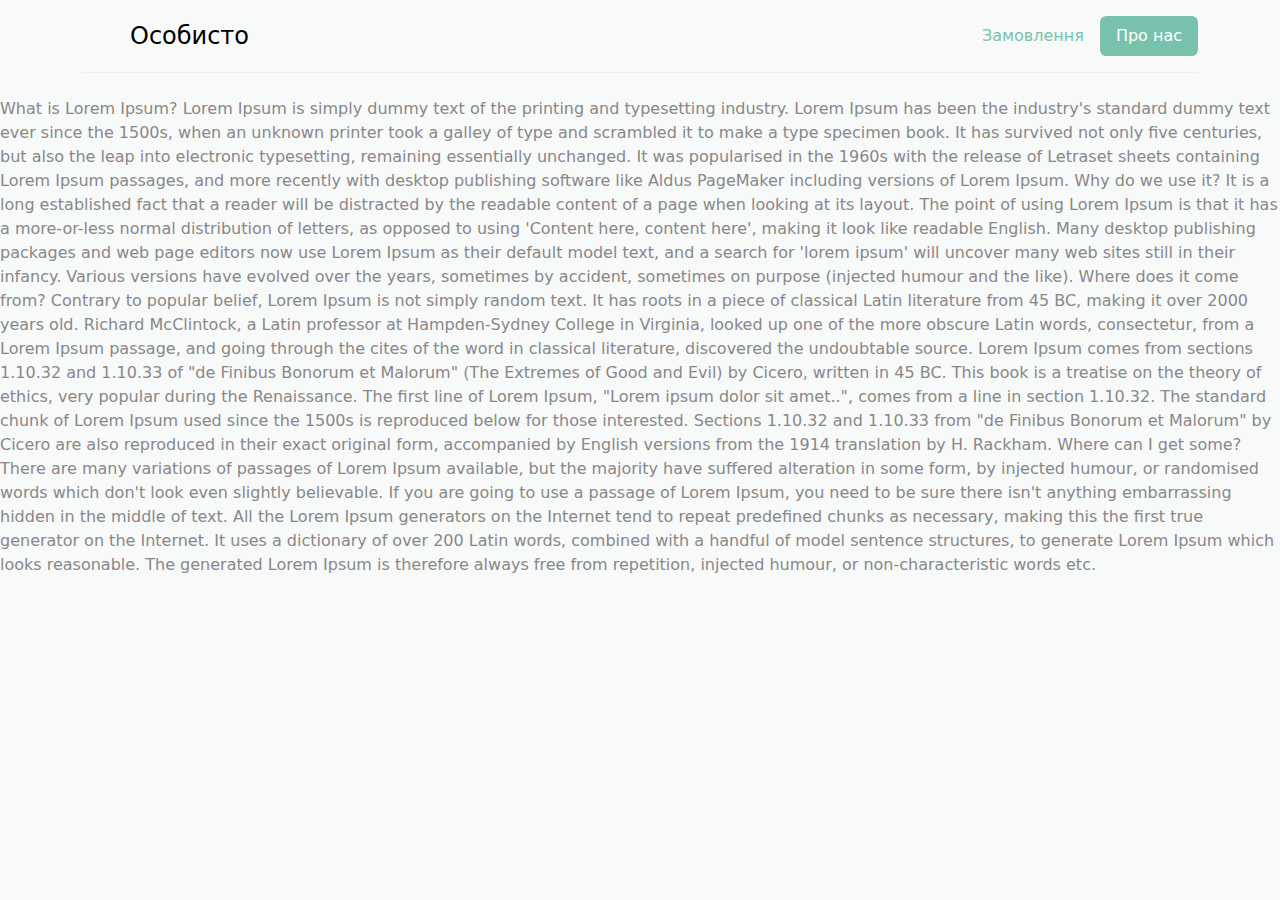
==== info.html @ 33e8b31c "Add files via upload" ====
<!DOCTYPE html>
<html lang="en">

<head>
	<meta charset="UTF-8">
	<meta name="viewport" content="width=device-width, initial-scale=1.0, shrink-to-fit=no">
	<title>Особисто</title>
	<link rel="stylesheet" href="css/bootstrap.css">
	<link rel="stylesheet" href="css/main.css">

</head>
<body>
    <div class="container">
		<header class="d-flex flex-wrap justify-content-center py-3 mb-4 border-bottom">
		  <a href="/" class="d-flex align-items-center mb-3 mb-md-0 me-md-auto link-body-emphasis text-decoration-none">
			<svg class="bi me-2" width="40" height="32"><use xlink:href="#bootstrap"></use></svg>
			<span class="fs-4">Особисто</span>
		  </a>
	
		  <ul class="nav nav-pills">
			<li class="nav-item"><a href="index.html" class="nav-link">Замовлення</a></li>
			<li class="nav-item"><a href="#" class="nav-link active" aria-current="page">Про нас</a></li>
		  </ul>
		</header>
	  </div>
      
What is Lorem Ipsum?

Lorem Ipsum is simply dummy text of the printing and typesetting industry. Lorem Ipsum has been the industry's standard dummy text ever since the 1500s, when an unknown printer took a galley of type and scrambled it to make a type specimen book. It has survived not only five centuries, but also the leap into electronic typesetting, remaining essentially unchanged. It was popularised in the 1960s with the release of Letraset sheets containing Lorem Ipsum passages, and more recently with desktop publishing software like Aldus PageMaker including versions of Lorem Ipsum.
Why do we use it?

It is a long established fact that a reader will be distracted by the readable content of a page when looking at its layout. The point of using Lorem Ipsum is that it has a more-or-less normal distribution of letters, as opposed to using 'Content here, content here', making it look like readable English. Many desktop publishing packages and web page editors now use Lorem Ipsum as their default model text, and a search for 'lorem ipsum' will uncover many web sites still in their infancy. Various versions have evolved over the years, sometimes by accident, sometimes on purpose (injected humour and the like).

Where does it come from?

Contrary to popular belief, Lorem Ipsum is not simply random text. It has roots in a piece of classical Latin literature from 45 BC, making it over 2000 years old. Richard McClintock, a Latin professor at Hampden-Sydney College in Virginia, looked up one of the more obscure Latin words, consectetur, from a Lorem Ipsum passage, and going through the cites of the word in classical literature, discovered the undoubtable source. Lorem Ipsum comes from sections 1.10.32 and 1.10.33 of "de Finibus Bonorum et Malorum" (The Extremes of Good and Evil) by Cicero, written in 45 BC. This book is a treatise on the theory of ethics, very popular during the Renaissance. The first line of Lorem Ipsum, "Lorem ipsum dolor sit amet..", comes from a line in section 1.10.32.

The standard chunk of Lorem Ipsum used since the 1500s is reproduced below for those interested. Sections 1.10.32 and 1.10.33 from "de Finibus Bonorum et Malorum" by Cicero are also reproduced in their exact original form, accompanied by English versions from the 1914 translation by H. Rackham.
Where can I get some?

There are many variations of passages of Lorem Ipsum available, but the majority have suffered alteration in some form, by injected humour, or randomised words which don't look even slightly believable. If you are going to use a passage of Lorem Ipsum, you need to be sure there isn't anything embarrassing hidden in the middle of text. All the Lorem Ipsum generators on the Internet tend to repeat predefined chunks as necessary, making this the first true generator on the Internet. It uses a dictionary of over 200 Latin words, combined with a handful of model sentence structures, to generate Lorem Ipsum which looks reasonable. The generated Lorem Ipsum is therefore always free from repetition, injected humour, or non-characteristic words etc.
</body>
</html>
---- css/main.css ----
body, html {
	background-color: #F8F9F9;
	height: 100%;
}

h3, h4 {
	font-family: 'Merriweather', serif;

}

.header {
	padding-top: 50px;
	padding-bottom: 50px;
}

.product-img {
	width: 265px;
	height: auto;
	margin-left: auto;
	margin-right: auto;
}

.item-title {
    font-size: 1.5rem;
    font-weight: 500;
	font-family: 'Merriweather', serif;
	height: 70px;
}

.details-wrapper {
	display: flex;
	justify-content: space-between;
	align-items: center;
	margin-bottom: 25px;
	width: 80%;
	margin-left: auto;
	margin-right: auto;
}

.items {
	font-family: 'Merriweather', serif;
	background: #f2ede7;
	border-radius: 8px;
	width: 120px;
	display: flex;
	font-size: 18px;
	height: 30px;
	overflow: hidden;
}

.items__control {
	width: 40px;
	cursor: pointer;
	transition: 0.2s ease-in;
	text-align: center;
}

.items__control:hover {
    background: #eb5a1e;
    color: #FFF;
}

.items__current {
	width: 40px;
}

/* items--small */
.items.items--small {
	width: 90px;
	font-size: 16px;
	height: 26px;
	text-align: center;
}

.items.items--small .items__control {
	width: 30px;
}

.items.items--small .items__current {
	width: 30px;
}

.price {
	text-align: left;
}

.price__weight {
	color: #6c757d!important;
	font-size: 80%;
	line-height: 1;
}

.price__currency {
	font-size: 1.5rem;
	font-weight: 600;
	line-height: 1;
}

.btn-outline-warning {
    color: #eb5a1e;
    border-color: #eb5a1e;
}

.btn-outline-warning:hover {
    color: #FFF;
    background-color: #eb5a1e;
    border-color: #eb5a1e;
}

.cart-item {

}

.cart-item__top {
	display: flex;
	align-items: flex-start;
	padding-bottom: 15px;
	border-bottom: 1px solid #dee2e6;
	margin-bottom: 15px;
}

.cart-item__img  {

}

.cart-item__img img {
	max-width: 100px;
	height: auto;
}

.cart-item__desc {
	padding-top: 15px;
	padding-left: 15px;
}

.cart-item__title {
	font-family: 'Merriweather', serif;
	font-size: 16px;
    line-height: 1.2;
	font-weight: 600;
	margin-bottom: 5px;
}

.cart-item__weight {
    color: #6c757d!important;
    font-size: 80%;
    line-height: 1;
    margin-bottom: 15px;
}

.cart-item__details {
	display: flex;
	justify-content: flex-start;
	align-items: center;
}

.cart-item__details .price__currency {
	font-size: 18px;
	margin-left: 15px;
}

.cart-total {
	font-size: 18px;
	font-weight: 500;
}

.delivery-cost {

}

.free {
	color: #0EA107;
}

.total-price {
	color: #EB5A1E;
}

.rouble {
	color: #EB5A1E;
}

.none {
	display: none;
}
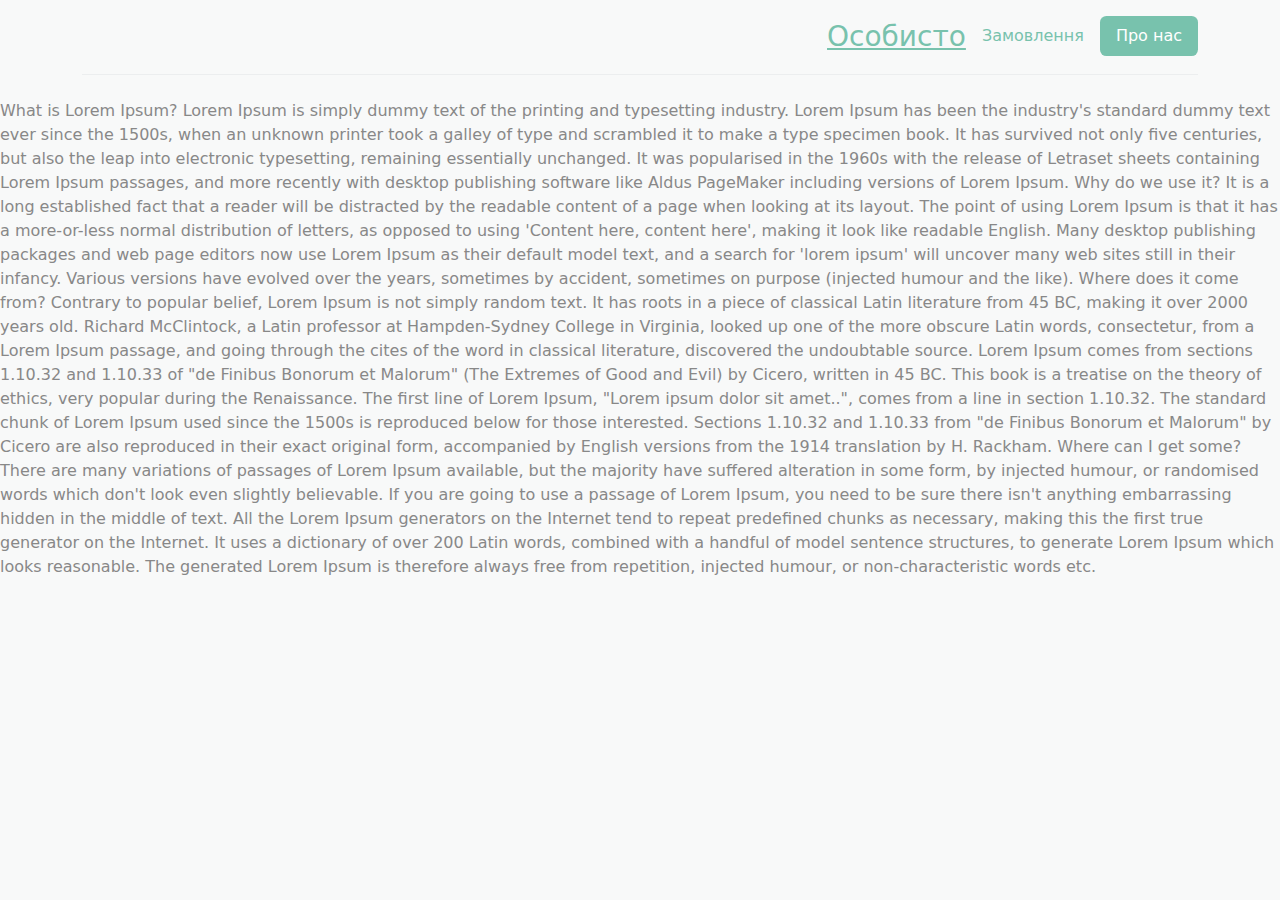
==== commit 187797d0: "Add files via upload" ====
--- a/info.html
+++ b/info.html
@@ -12,9 +12,9 @@
 <body>
     <div class="container">
 		<header class="d-flex flex-wrap justify-content-center py-3 mb-4 border-bottom">
-		  <a href="/" class="d-flex align-items-center mb-3 mb-md-0 me-md-auto link-body-emphasis text-decoration-none">
+		  <a class="d-flex mb-3 mb-md-0 me-md-auto link-body-emphasis text-decoration-none">
 			<svg class="bi me-2" width="40" height="32"><use xlink:href="#bootstrap"></use></svg>
-			<span class="fs-4">Особисто</span>
+			<a class="fs-3">Особисто</a>
 		  </a>
 	
 		  <ul class="nav nav-pills">
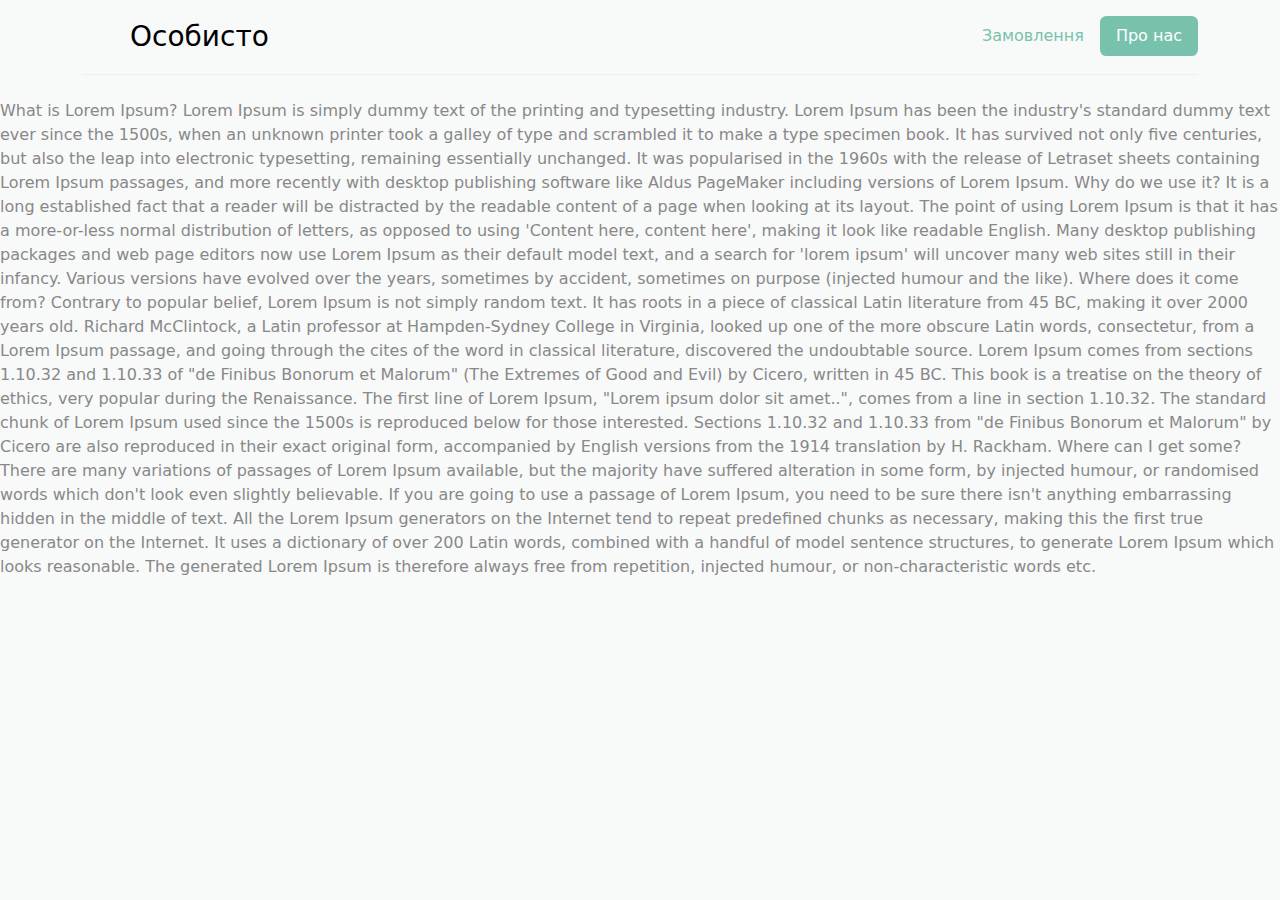
==== commit ba0cddb0: "Add files via upload" ====
--- a/info.html
+++ b/info.html
@@ -10,19 +10,20 @@
 
 </head>
 <body>
-    <div class="container">
+	<div class="container">
 		<header class="d-flex flex-wrap justify-content-center py-3 mb-4 border-bottom">
-		  <a class="d-flex mb-3 mb-md-0 me-md-auto link-body-emphasis text-decoration-none">
+		  <a class="d-flex align-items-center mb-3 mb-md-0 me-md-auto link-body-emphasis text-decoration-none">
 			<svg class="bi me-2" width="40" height="32"><use xlink:href="#bootstrap"></use></svg>
-			<a class="fs-3">Особисто</a>
+			<span class="fs-3 navbar-brand">Особисто</span>
 		  </a>
 	
 		  <ul class="nav nav-pills">
 			<li class="nav-item"><a href="index.html" class="nav-link">Замовлення</a></li>
-			<li class="nav-item"><a href="#" class="nav-link active" aria-current="page">Про нас</a></li>
+			<li class="nav-item"><a href="" class="nav-link active" aria-current="page">Про нас</a></li>
 		  </ul>
 		</header>
 	  </div>
+
       
 What is Lorem Ipsum?
 
--- a/css/main.css
+++ b/css/main.css
@@ -16,8 +16,8 @@
 .product-img {
 	width: 265px;
 	height: auto;
-	margin-left: auto;
-	margin-right: auto;
+	display: block;
+	margin: 0 auto;
 }
 
 .item-title {
@@ -183,3 +183,98 @@
 .none {
 	display: none;
 }
+
+#order-form .form-group {
+    margin-bottom: 12px; 
+}
+
+.modal {
+    display: none; 
+    position: fixed;
+    z-index: 1000;
+    left: 0;
+    top: 0;
+    width: 100%;
+    height: 100%;
+    overflow: auto;
+    background-color: rgba(0, 0, 0, 0.5); 
+}
+
+.modal-content {
+    background-color: #fff;
+    margin: 10% auto;
+    padding: 20px;
+    border-radius: 8px;
+    width: 80%;
+    max-width: 500px;
+    box-shadow: 0 4px 8px rgba(0, 0, 0, 0.2);
+}
+
+.close {
+    color: #aaa;
+    float: right;
+    font-size: 28px;
+    font-weight: bold;
+    cursor: pointer;
+	margin-top: -20px;
+}
+
+.close:hover,
+.close:focus {
+    color: black;
+    text-decoration: none;
+    cursor: pointer;
+}
+
+.modal h2 {
+    margin-top: 0;
+    font-size: 24px;
+}
+
+.card.mb-4 {
+    position: sticky;
+    top: 10px;
+    z-index: 1000; 
+}
+
+
+.cart-item {
+    position: relative; /* Это нужно для позиционирования крестика внутри каждого товара */
+}
+
+.cart-item .remove-item {
+    position: absolute; /* Абсолютное позиционирование внутри каждого товара */
+    top: 5px; /* Отступ сверху */
+    right: 5px; /* Отступ справа */
+    background: transparent; /* Прозрачный фон */
+    border: none; /* Убираем границу */
+    color: #eb5a1e; /* Цвет крестика */
+    font-size: 16px; /* Размер крестика */
+    font-weight: bold; /* Жирность */
+    cursor: pointer; /* Указатель при наведении */
+    line-height: 1;
+    padding: 0;
+    z-index: 10; /* Чтобы крестик был сверху */
+}
+
+.cart-item .remove-item:hover {
+    color: #ff3e00; /* Цвет крестика при наведении */
+    transform: scale(1.2); /* Увеличение при наведении */
+    transition: 0.2s ease-in-out; /* Плавный переход */
+}
+
+.product-info {
+    margin: 20px; /* Отступы снаружи */
+    padding: 15px; /* Внутренние отступы */
+    background-color: #fff; /* Фон для теста */
+    border-radius: 8px; /* Скругленные углы */
+    box-shadow: 0 2px 4px rgba(0, 0, 0, 0.1); /* Легкая тень */
+}
+
+.product-img-info {
+    width: 60%; /* Уменьшение до 75% */
+    height: auto; /* Сохранение пропорций */
+    display: block; /* Убирает inline эффекты */
+    margin: 0 auto; /* Центрирование изображения */
+}
+
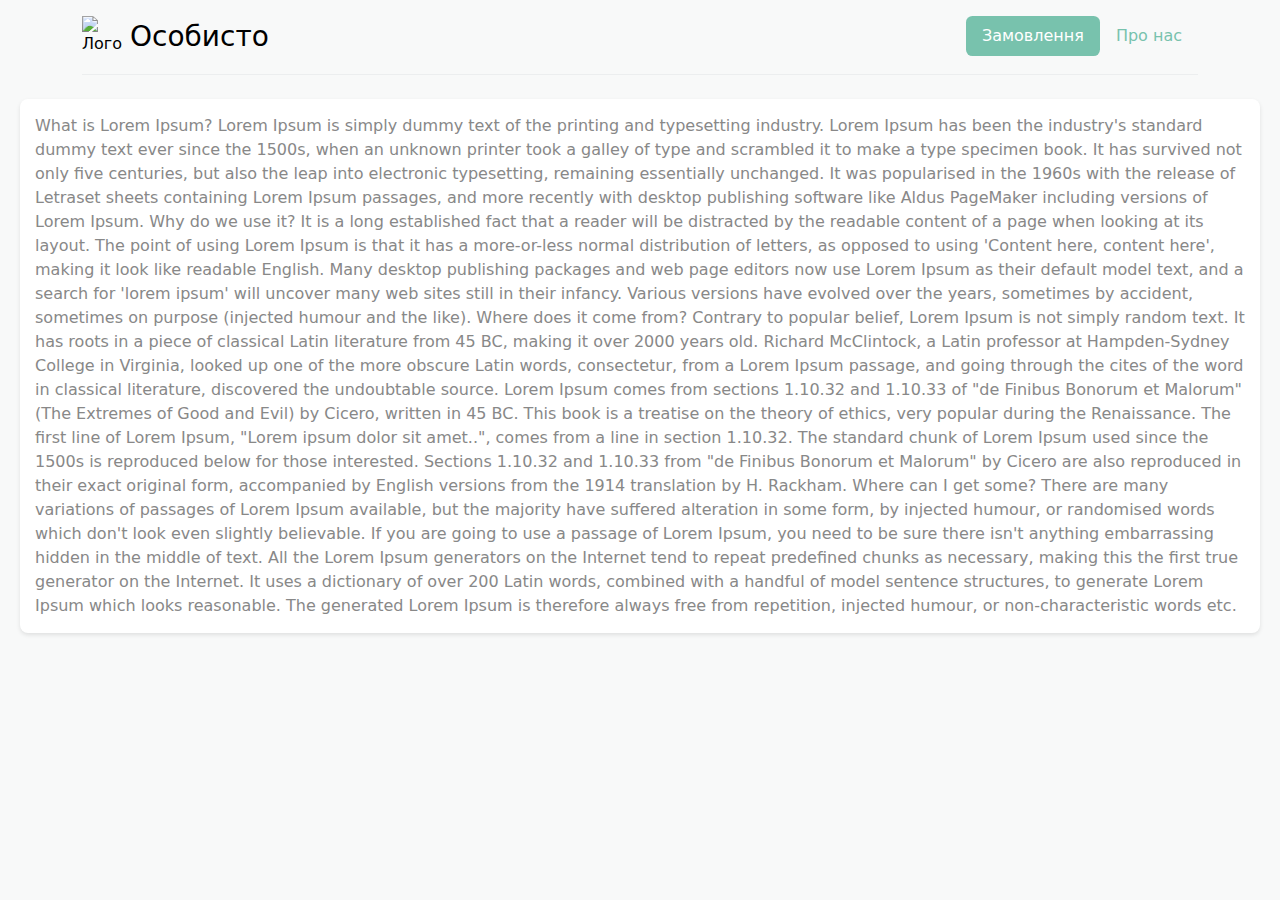
==== commit d056cbd2: "Add files via upload" ====
--- a/info.html
+++ b/info.html
@@ -11,34 +11,38 @@
 </head>
 <body>
 	<div class="container">
-		<header class="d-flex flex-wrap justify-content-center py-3 mb-4 border-bottom">
-		  <a class="d-flex align-items-center mb-3 mb-md-0 me-md-auto link-body-emphasis text-decoration-none">
-			<svg class="bi me-2" width="40" height="32"><use xlink:href="#bootstrap"></use></svg>
+		<header class="d-flex flex-wrap  py-3 mb-4 border-bottom">
+		  <a class="d-flex mb-3 mb-md-0 me-md-auto link-body-emphasis text-decoration-none">
+			<img src="img/logo.png" alt="Логотип" width="40" height="40" class="me-2">
 			<span class="fs-3 navbar-brand">Особисто</span>
 		  </a>
 	
 		  <ul class="nav nav-pills">
-			<li class="nav-item"><a href="index.html" class="nav-link">Замовлення</a></li>
-			<li class="nav-item"><a href="" class="nav-link active" aria-current="page">Про нас</a></li>
+			<li class="nav-item"><a href="" class="nav-link active" aria-current="page">Замовлення</a></li>
+			<li class="nav-item"><a href="info.html" class="nav-link">Про нас</a></li>
 		  </ul>
 		</header>
 	  </div>
 
       
-What is Lorem Ipsum?
+	  <p class="product-info">
 
-Lorem Ipsum is simply dummy text of the printing and typesetting industry. Lorem Ipsum has been the industry's standard dummy text ever since the 1500s, when an unknown printer took a galley of type and scrambled it to make a type specimen book. It has survived not only five centuries, but also the leap into electronic typesetting, remaining essentially unchanged. It was popularised in the 1960s with the release of Letraset sheets containing Lorem Ipsum passages, and more recently with desktop publishing software like Aldus PageMaker including versions of Lorem Ipsum.
-Why do we use it?
+		What is Lorem Ipsum?
 
-It is a long established fact that a reader will be distracted by the readable content of a page when looking at its layout. The point of using Lorem Ipsum is that it has a more-or-less normal distribution of letters, as opposed to using 'Content here, content here', making it look like readable English. Many desktop publishing packages and web page editors now use Lorem Ipsum as their default model text, and a search for 'lorem ipsum' will uncover many web sites still in their infancy. Various versions have evolved over the years, sometimes by accident, sometimes on purpose (injected humour and the like).
-
-Where does it come from?
-
-Contrary to popular belief, Lorem Ipsum is not simply random text. It has roots in a piece of classical Latin literature from 45 BC, making it over 2000 years old. Richard McClintock, a Latin professor at Hampden-Sydney College in Virginia, looked up one of the more obscure Latin words, consectetur, from a Lorem Ipsum passage, and going through the cites of the word in classical literature, discovered the undoubtable source. Lorem Ipsum comes from sections 1.10.32 and 1.10.33 of "de Finibus Bonorum et Malorum" (The Extremes of Good and Evil) by Cicero, written in 45 BC. This book is a treatise on the theory of ethics, very popular during the Renaissance. The first line of Lorem Ipsum, "Lorem ipsum dolor sit amet..", comes from a line in section 1.10.32.
-
-The standard chunk of Lorem Ipsum used since the 1500s is reproduced below for those interested. Sections 1.10.32 and 1.10.33 from "de Finibus Bonorum et Malorum" by Cicero are also reproduced in their exact original form, accompanied by English versions from the 1914 translation by H. Rackham.
-Where can I get some?
-
-There are many variations of passages of Lorem Ipsum available, but the majority have suffered alteration in some form, by injected humour, or randomised words which don't look even slightly believable. If you are going to use a passage of Lorem Ipsum, you need to be sure there isn't anything embarrassing hidden in the middle of text. All the Lorem Ipsum generators on the Internet tend to repeat predefined chunks as necessary, making this the first true generator on the Internet. It uses a dictionary of over 200 Latin words, combined with a handful of model sentence structures, to generate Lorem Ipsum which looks reasonable. The generated Lorem Ipsum is therefore always free from repetition, injected humour, or non-characteristic words etc.
+		Lorem Ipsum is simply dummy text of the printing and typesetting industry. Lorem Ipsum has been the industry's standard dummy text ever since the 1500s, when an unknown printer took a galley of type and scrambled it to make a type specimen book. It has survived not only five centuries, but also the leap into electronic typesetting, remaining essentially unchanged. It was popularised in the 1960s with the release of Letraset sheets containing Lorem Ipsum passages, and more recently with desktop publishing software like Aldus PageMaker including versions of Lorem Ipsum.
+		Why do we use it?
+		
+		It is a long established fact that a reader will be distracted by the readable content of a page when looking at its layout. The point of using Lorem Ipsum is that it has a more-or-less normal distribution of letters, as opposed to using 'Content here, content here', making it look like readable English. Many desktop publishing packages and web page editors now use Lorem Ipsum as their default model text, and a search for 'lorem ipsum' will uncover many web sites still in their infancy. Various versions have evolved over the years, sometimes by accident, sometimes on purpose (injected humour and the like).
+		
+		Where does it come from?
+		
+		Contrary to popular belief, Lorem Ipsum is not simply random text. It has roots in a piece of classical Latin literature from 45 BC, making it over 2000 years old. Richard McClintock, a Latin professor at Hampden-Sydney College in Virginia, looked up one of the more obscure Latin words, consectetur, from a Lorem Ipsum passage, and going through the cites of the word in classical literature, discovered the undoubtable source. Lorem Ipsum comes from sections 1.10.32 and 1.10.33 of "de Finibus Bonorum et Malorum" (The Extremes of Good and Evil) by Cicero, written in 45 BC. This book is a treatise on the theory of ethics, very popular during the Renaissance. The first line of Lorem Ipsum, "Lorem ipsum dolor sit amet..", comes from a line in section 1.10.32.
+		
+		The standard chunk of Lorem Ipsum used since the 1500s is reproduced below for those interested. Sections 1.10.32 and 1.10.33 from "de Finibus Bonorum et Malorum" by Cicero are also reproduced in their exact original form, accompanied by English versions from the 1914 translation by H. Rackham.
+		Where can I get some?
+		
+		There are many variations of passages of Lorem Ipsum available, but the majority have suffered alteration in some form, by injected humour, or randomised words which don't look even slightly believable. If you are going to use a passage of Lorem Ipsum, you need to be sure there isn't anything embarrassing hidden in the middle of text. All the Lorem Ipsum generators on the Internet tend to repeat predefined chunks as necessary, making this the first true generator on the Internet. It uses a dictionary of over 200 Latin words, combined with a handful of model sentence structures, to generate Lorem Ipsum which looks reasonable. The generated Lorem Ipsum is therefore always free from repetition, injected humour, or non-characteristic words etc.
+		
+	</p>
 </body>
 </html>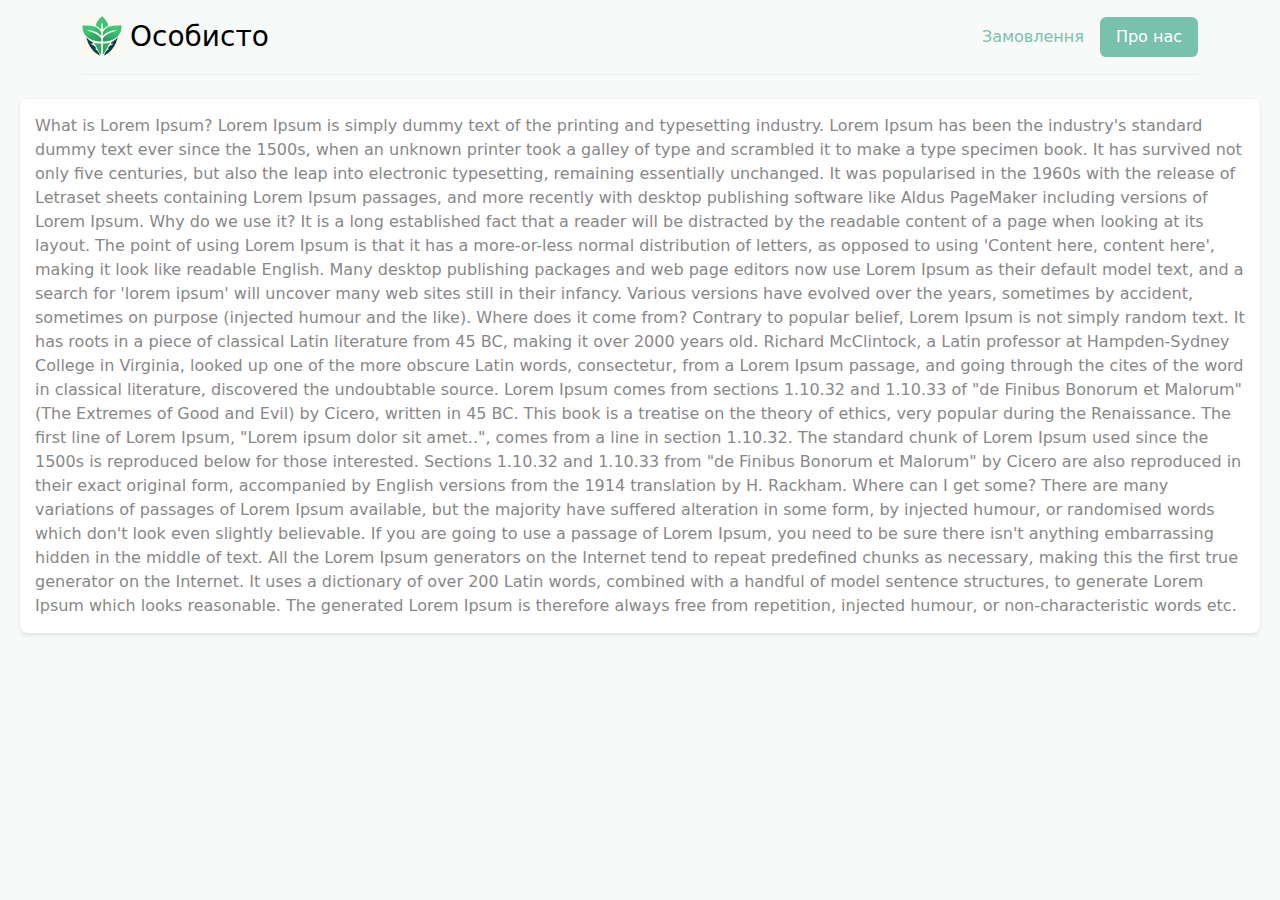
==== commit d6fe3866: "Update info.html" ====
--- a/info.html
+++ b/info.html
@@ -18,8 +18,8 @@
 		  </a>
 	
 		  <ul class="nav nav-pills">
-			<li class="nav-item"><a href="" class="nav-link active" aria-current="page">Замовлення</a></li>
-			<li class="nav-item"><a href="info.html" class="nav-link">Про нас</a></li>
+			<li class="nav-item"><a href="index.html" class="nav-link">Замовлення</a></li>
+			<li class="nav-item"><a href="" class="nav-link active" aria-current="page">Про нас</a></li>
 		  </ul>
 		</header>
 	  </div>
@@ -45,4 +45,4 @@
 		
 	</p>
 </body>
-</html>+</html>
--- a/css/main.css
+++ b/css/main.css
@@ -8,9 +8,11 @@
 
 }
 
-.header {
-	padding-top: 50px;
-	padding-bottom: 50px;
+header {
+    display: flex;
+    justify-content: space-between; 
+    align-items: center; 
+    width: 100%; 
 }
 
 .product-img {
@@ -239,42 +241,42 @@
 
 
 .cart-item {
-    position: relative; /* Это нужно для позиционирования крестика внутри каждого товара */
+    position: relative; 
 }
 
 .cart-item .remove-item {
-    position: absolute; /* Абсолютное позиционирование внутри каждого товара */
-    top: 5px; /* Отступ сверху */
-    right: 5px; /* Отступ справа */
-    background: transparent; /* Прозрачный фон */
-    border: none; /* Убираем границу */
-    color: #eb5a1e; /* Цвет крестика */
-    font-size: 16px; /* Размер крестика */
-    font-weight: bold; /* Жирность */
-    cursor: pointer; /* Указатель при наведении */
+    position: absolute; 
+    top: 5px; 
+    right: 5px; 
+    background: transparent; 
+    border: none; 
+    color: #eb5a1e; 
+    font-size: 16px; 
+    font-weight: bold; 
+    cursor: pointer; 
     line-height: 1;
     padding: 0;
-    z-index: 10; /* Чтобы крестик был сверху */
+    z-index: 10; 
 }
 
 .cart-item .remove-item:hover {
-    color: #ff3e00; /* Цвет крестика при наведении */
-    transform: scale(1.2); /* Увеличение при наведении */
-    transition: 0.2s ease-in-out; /* Плавный переход */
+    color: #ff3e00; 
+    transform: scale(1.2); 
+    transition: 0.2s ease-in-out; 
 }
 
 .product-info {
-    margin: 20px; /* Отступы снаружи */
-    padding: 15px; /* Внутренние отступы */
-    background-color: #fff; /* Фон для теста */
-    border-radius: 8px; /* Скругленные углы */
-    box-shadow: 0 2px 4px rgba(0, 0, 0, 0.1); /* Легкая тень */
+    margin: 20px;
+    padding: 15px; 
+    background-color: #fff; 
+    border-radius: 8px; 
+    box-shadow: 0 2px 4px rgba(0, 0, 0, 0.1); 
 }
 
 .product-img-info {
-    width: 60%; /* Уменьшение до 75% */
-    height: auto; /* Сохранение пропорций */
-    display: block; /* Убирает inline эффекты */
-    margin: 0 auto; /* Центрирование изображения */
-}
-
+    width: 60%; 
+    height: auto; 
+    display: block; 
+    margin: 0 auto; 
+}
+
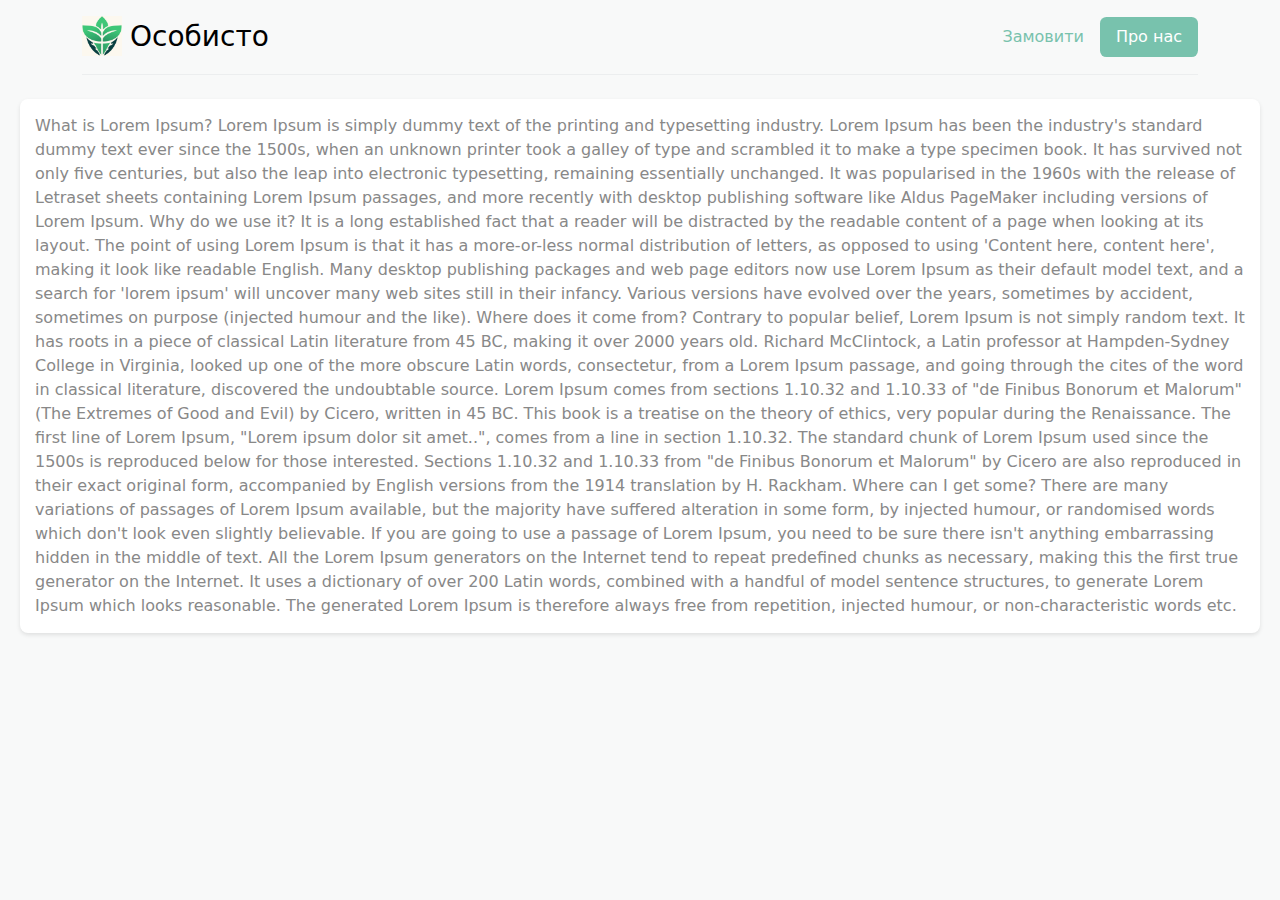
==== commit 5bc2bbf0: "Update info.html" ====
--- a/info.html
+++ b/info.html
@@ -18,7 +18,7 @@
 		  </a>
 	
 		  <ul class="nav nav-pills">
-			<li class="nav-item"><a href="index.html" class="nav-link">Замовлення</a></li>
+			<li class="nav-item"><a href="index.html" class="nav-link">Замовити</a></li>
 			<li class="nav-item"><a href="" class="nav-link active" aria-current="page">Про нас</a></li>
 		  </ul>
 		</header>
